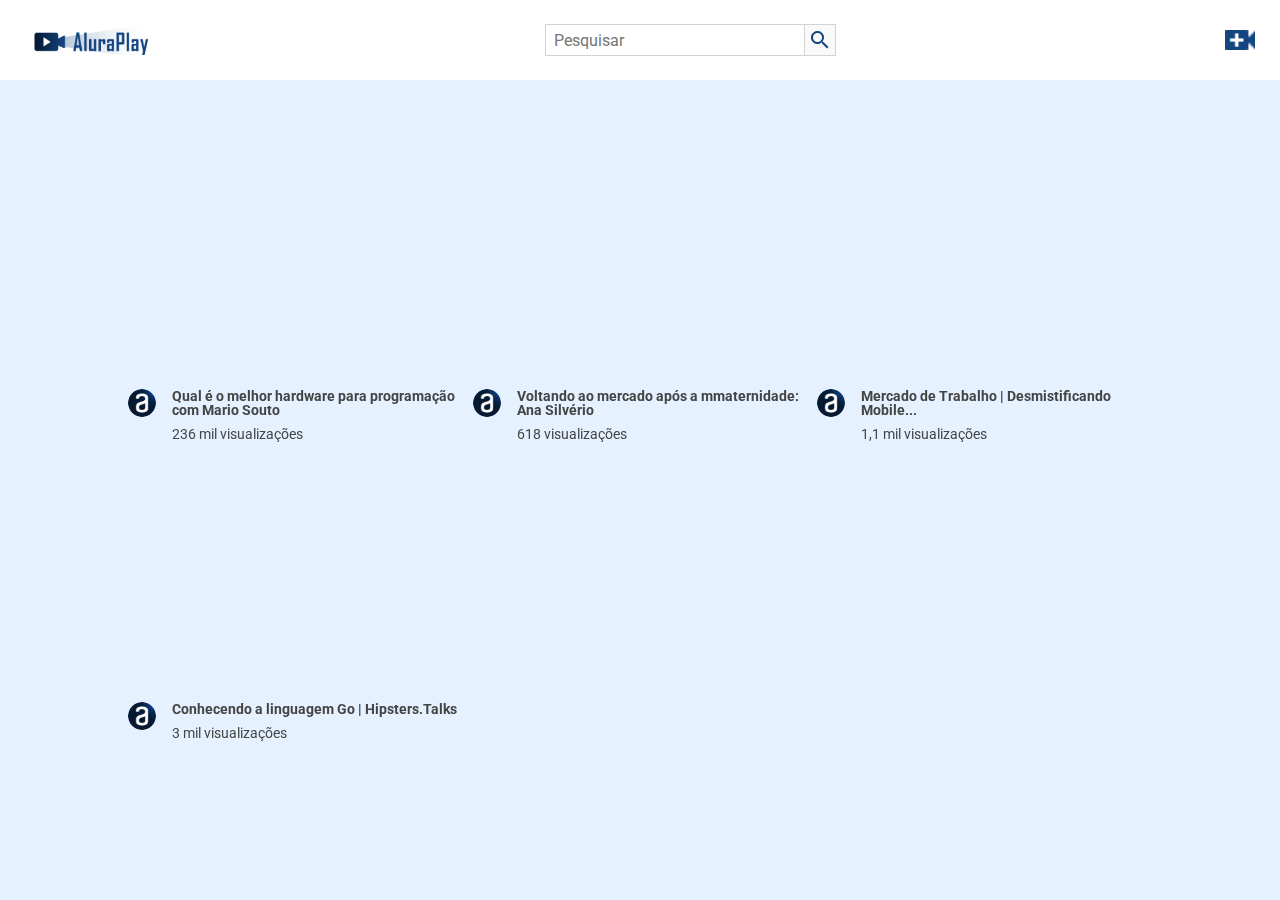
==== index.html @ 696098c8 "first commit" ====
<!DOCTYPE html>
<html lang="pt-br">

<head>
    <meta charset="UTF-8">
    <meta http-equiv="X-UA-Compatible" content="IE=edge">
    <meta name="viewport" content="width=device-width, initial-scale=1.0">
    <link href="https://fonts.googleapis.com/css2?family=Roboto:wght@400;700&display=swap" rel="stylesheet">
    <link rel="stylesheet" href="./css/reset.css">
    <link rel="stylesheet" href="./css/estilos.css">
    <link rel="stylesheet" href="./css/flexbox.css">
    <title>AluraPlay</title>
    <link rel="shortcut icon" href="./img/favicon.ico" type="image/x-icon">
</head>

<body>

    <header>

        <nav class="cabecalho">
            <a class="logo" href="./index.html"></a>

            <div class="cabecalho__pesquisar">

                <input type="search" placeholder="Pesquisar" id="pesquisar" class="pesquisar__input">
                <button class="pesquisar__botao">

            </div>

            <div class="cabecalho__icones">
                <a href="./pages/enviar-video.html" class="cabecalho__videos"></a>
            </div>
        </nav>

    </header>

    <ul class="videos__container" alt="videos alura">
        <li class="videos__item">
            <iframe width="100%" height="72%" src="https://www.youtube.com/embed/pA-EgOaF23I"
                title="YouTube video player" frameborder="0"
                allow="accelerometer; autoplay; clipboard-write; encrypted-media; gyroscope; picture-in-picture"
                allowfullscreen></iframe>
            <div class="descricao-video">
                <img src="./img/logo.png" alt="logo canal alura">
                <h3>Qual é o melhor hardware para programação com Mario Souto</h3>
                <p>236 mil visualizações</p>
            </div>
        </li>
        <li class="videos__item">
            <iframe width="100%" height="72%" src="https://www.youtube.com/embed/OrnUhR41MYI"
                title="Voltando ao mercado após a maternidade: Ana Silvério" frameborder="0"
                allow="accelerometer; autoplay; clipboard-write; encrypted-media; gyroscope; picture-in-picture"
                allowfullscreen></iframe>
            <div class="descricao-video">
                <img src="./img/logo.png" alt="logo canal alura">
                <h3>Voltando ao mercado após a mmaternidade: Ana Silvério</h3>
                <p>618 visualizações</p>
            </div>
        </li>
        <li class="videos__item">
            <iframe width="100%" height="72%" src="https://www.youtube.com/embed/YhnNOTde2I0"
                title="Mercado de Trabalho | Desmistificando Mobile - Episódio 5" frameborder="0"
                allow="accelerometer; autoplay; clipboard-write; encrypted-media; gyroscope; picture-in-picture"
                allowfullscreen></iframe>
            <div class="descricao-video">
                <img src="./img/logo.png" alt="logo canal alura">
                <h3>Mercado de Trabalho | Desmistificando Mobile...</h3>
                <p>1,1 mil visualizações</p>
            </div>
        </li>
        <li class="videos__item">
            <iframe width="100%" height="72%" src="https://www.youtube.com/embed/y8FeZMv37WU"
                title="Conhecendo a linguagem Go | Hipsters.Talks" frameborder="0"
                allow="accelerometer; autoplay; clipboard-write; encrypted-media; gyroscope; picture-in-picture"
                allowfullscreen></iframe>
            <div class="descricao-video">
                <img src="./img/logo.png" alt="logo canal alura">
                <h3>Conhecendo a linguagem Go | Hipsters.Talks</h3>
                <p>3 mil visualizações</p>
            </div>
        </li>
    </ul>
</body>

</html>
---- css/estilos.css ----
*,
*::before,
*::after {
    --azul-escuro: #154580;
    --azul-medio: #3970BE;
    --azul-claro: #E5F1FF;
    --cinza-texto: #444444;
    --cinza-claro: #ECECEC;
    box-sizing: border-box;
}

body {
    font-family: Roboto, Arial, Helvetica, sans-serif;
    background-color: var(--azul-claro);
    position: relative;
    width: 100%;
    height: 100vh;
    overflow: auto;
    font-size: 14px;
    color: white;
    box-sizing: border-box;
    text-align: center;
}

/* ESTILOS DO HEADER */

.cabecalho {
    background-color: white;
    position: fixed;
    top: 0;
    height: 80px;
    width: 100%;
    padding: 0 25px;
    z-index: 2;
}

.logo {
    background-image: url(../img/cabecalho/Logo.png);
    background-repeat: no-repeat;
    padding: 15px 65px;
    cursor: pointer;
}


.cabecalho__videos {
    background-image: url(../img/cabecalho/video_call.png);
    background-size: contain;
    background-repeat: no-repeat;
    background-position: center;
    padding: 15px;
}

/* ESTILOS DA SEÇÃO VÍDEOS */

.videos__container {
    color: black;
}

.mensagem {
    display: grid;
    align-items: center;
    justify-content: center;
    height: 100vh;
}

.mensagem__imagem {
    width: 30%;
}

.mensagem__titulo {
    color: var(--azul-medio);
    font-weight: bold;
    font-size: 21px;
}

.pesquisar__input {
    width: 260px;
    height: 32px;
    border: 1px solid rgb(211, 211, 211);
    font-size: 16px;
    padding: 3px 8px;
    border: 1px solid rgb(211, 211, 211);
    color: var(--azul-escuro);
}

.pesquisar__botao {
    background-image: url(../img/cabecalho/search.png);
    background-repeat: no-repeat;
    background-position: center;
    border: 1px solid rgb(211, 211, 211);
    background-color: #F9F9F9;
    border-left: none;
    padding: 15px 15px;
    cursor: pointer;
}

.cabecalho__pesquisar {
    display: flex;
    justify-content: center;
}

@media(min-width: 834px) {

    body {
        height: 100vh;
    }

}
---- css/flexbox.css ----
/* Aula 1 */
.cabecalho {
    display: flex;
    justify-content: space-between;
    align-items: center;
}






/* SEÇÃO VÍDEOS */

.videos__container {
    display: flex;
    flex-wrap: wrap;
    gap: 10px;
    z-index: 1;
    padding: 153px 20px 10px 20px;
}

.videos__item {
    flex-grow: 1;
    height: 303px;
    width: 300px;
}

/* grid vídeos */

.descricao-video {
    margin-top: 1rem;
    display: grid;
    text-align: start;
    column-gap: 1rem;
    row-gap: 10px;
    grid-template-columns: auto 1fr;
}

.descricao-video img {
    grid-area: 1 / 1 / 3 / 2;
}

.descricao-video h3 {
    grid-area: 1 / 2 / 2 / 3;
    font-weight: 700;
    color: #444444;
}

.descricao-video p {
    grid-area: 2 / 2 / 3 / 3;
    font-size: 14px;
    color: #444444;
}

.descricao-video img {
    width: 2em;
    height: 2em;
    border-radius: 100%;
}

@media(min-width: 834px) {

    .videos__container {
        padding-left: 10%;
        padding-right: 10%;
    }
}

@media(min-width: 1440px) {
    .videos__item {
        width: 288px;
    }
}
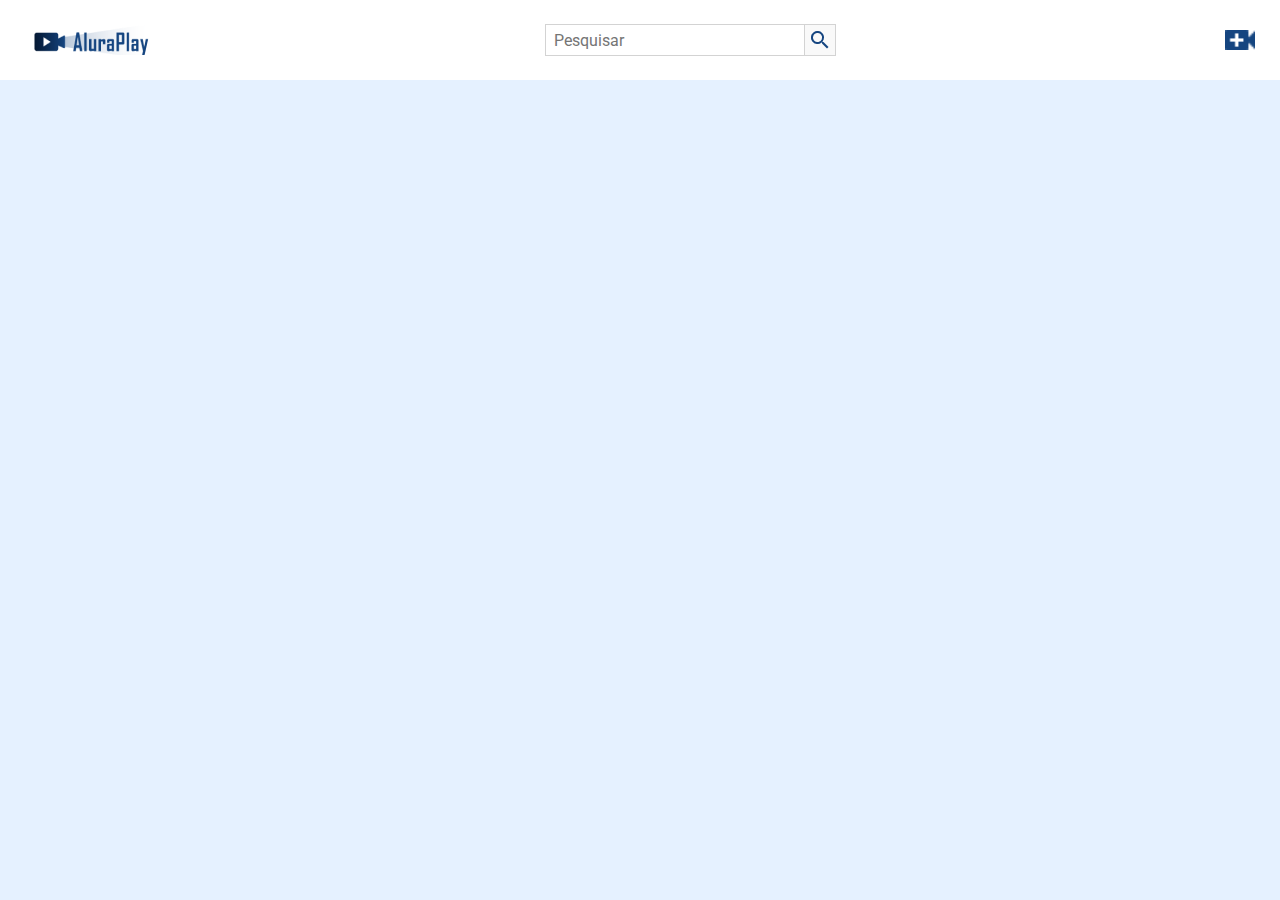
==== commit 067ddde7: "add api fake" ====
--- a/index.html
+++ b/index.html
@@ -34,52 +34,10 @@
 
     </header>
 
-    <ul class="videos__container" alt="videos alura">
-        <li class="videos__item">
-            <iframe width="100%" height="72%" src="https://www.youtube.com/embed/pA-EgOaF23I"
-                title="YouTube video player" frameborder="0"
-                allow="accelerometer; autoplay; clipboard-write; encrypted-media; gyroscope; picture-in-picture"
-                allowfullscreen></iframe>
-            <div class="descricao-video">
-                <img src="./img/logo.png" alt="logo canal alura">
-                <h3>Qual é o melhor hardware para programação com Mario Souto</h3>
-                <p>236 mil visualizações</p>
-            </div>
-        </li>
-        <li class="videos__item">
-            <iframe width="100%" height="72%" src="https://www.youtube.com/embed/OrnUhR41MYI"
-                title="Voltando ao mercado após a maternidade: Ana Silvério" frameborder="0"
-                allow="accelerometer; autoplay; clipboard-write; encrypted-media; gyroscope; picture-in-picture"
-                allowfullscreen></iframe>
-            <div class="descricao-video">
-                <img src="./img/logo.png" alt="logo canal alura">
-                <h3>Voltando ao mercado após a mmaternidade: Ana Silvério</h3>
-                <p>618 visualizações</p>
-            </div>
-        </li>
-        <li class="videos__item">
-            <iframe width="100%" height="72%" src="https://www.youtube.com/embed/YhnNOTde2I0"
-                title="Mercado de Trabalho | Desmistificando Mobile - Episódio 5" frameborder="0"
-                allow="accelerometer; autoplay; clipboard-write; encrypted-media; gyroscope; picture-in-picture"
-                allowfullscreen></iframe>
-            <div class="descricao-video">
-                <img src="./img/logo.png" alt="logo canal alura">
-                <h3>Mercado de Trabalho | Desmistificando Mobile...</h3>
-                <p>1,1 mil visualizações</p>
-            </div>
-        </li>
-        <li class="videos__item">
-            <iframe width="100%" height="72%" src="https://www.youtube.com/embed/y8FeZMv37WU"
-                title="Conhecendo a linguagem Go | Hipsters.Talks" frameborder="0"
-                allow="accelerometer; autoplay; clipboard-write; encrypted-media; gyroscope; picture-in-picture"
-                allowfullscreen></iframe>
-            <div class="descricao-video">
-                <img src="./img/logo.png" alt="logo canal alura">
-                <h3>Conhecendo a linguagem Go | Hipsters.Talks</h3>
-                <p>3 mil visualizações</p>
-            </div>
-        </li>
+    <ul class="videos__container" alt="videos alura" data-lista>
+        
     </ul>
+    <script src="./js/mostrarVideos.js" type="module"></script>
 </body>
 
 </html>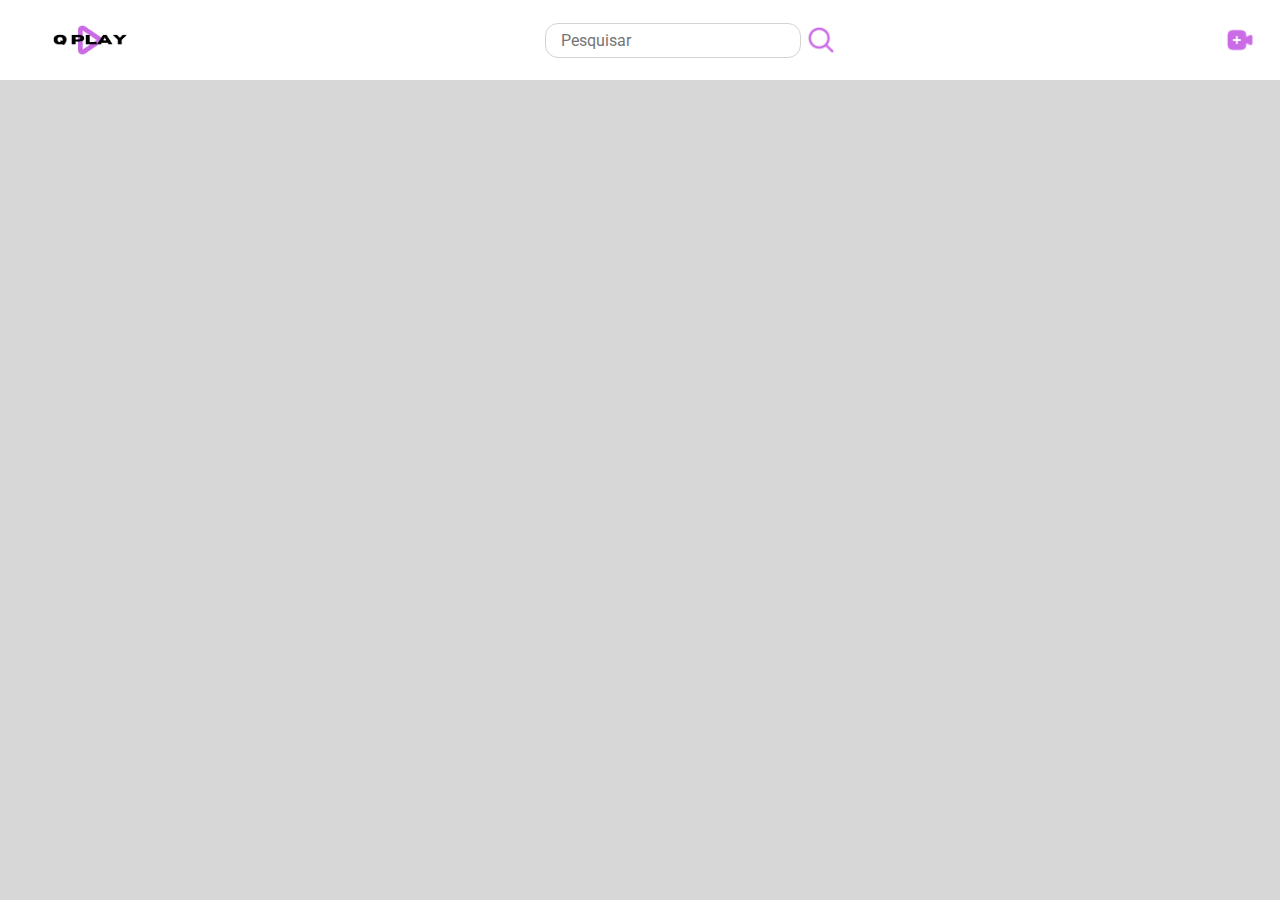
==== commit 60ee2fe1: "add style home" ====
--- a/index.html
+++ b/index.html
@@ -9,8 +9,8 @@
     <link rel="stylesheet" href="./css/reset.css">
     <link rel="stylesheet" href="./css/estilos.css">
     <link rel="stylesheet" href="./css/flexbox.css">
-    <title>AluraPlay</title>
-    <link rel="shortcut icon" href="./img/favicon.ico" type="image/x-icon">
+    <title>Q Play</title>
+    <link rel="shortcut icon" href="./img/cabecalho/Q Play (1).png" type="image/x-icon">
 </head>
 
 <body>
--- a/css/estilos.css
+++ b/css/estilos.css
@@ -1,108 +1,108 @@
 *,
 *::before,
 *::after {
-    --azul-escuro: #154580;
-    --azul-medio: #3970BE;
-    --azul-claro: #E5F1FF;
-    --cinza-texto: #444444;
-    --cinza-claro: #ECECEC;
-    box-sizing: border-box;
+  --azul-escuro: #cb6ce6;
+  --azul-medio: #929292;
+  --azul-claro: #d7d7d7;
+  --cinza-texto: #444444;
+  --cinza-claro: #ececec;
+  box-sizing: border-box;
 }
 
 body {
-    font-family: Roboto, Arial, Helvetica, sans-serif;
-    background-color: var(--azul-claro);
-    position: relative;
-    width: 100%;
-    height: 100vh;
-    overflow: auto;
-    font-size: 14px;
-    color: white;
-    box-sizing: border-box;
-    text-align: center;
+  font-family: Roboto, Arial, Helvetica, sans-serif;
+  background-color: var(--azul-claro);
+  position: relative;
+  width: 100%;
+  height: 100vh;
+  overflow: auto;
+  font-size: 14px;
+  color: white;
+  box-sizing: border-box;
+  text-align: center;
 }
 
 /* ESTILOS DO HEADER */
 
 .cabecalho {
-    background-color: white;
-    position: fixed;
-    top: 0;
-    height: 80px;
-    width: 100%;
-    padding: 0 25px;
-    z-index: 2;
+  background-color: rgb(255, 255, 255);
+  position: fixed;
+  top: 0;
+  height: 80px;
+  width: 100%;
+  padding: 0 25px;
+  z-index: 2;
 }
 
 .logo {
-    background-image: url(../img/cabecalho/Logo.png);
-    background-repeat: no-repeat;
-    padding: 15px 65px;
-    cursor: pointer;
+  background-image: url(../img/cabecalho/Q_Play-removebg-preview.png);
+  background-position: center;
+  background-size: cover;
+  background-repeat: no-repeat;
+  padding: 15px 65px;
+  cursor: pointer;
 }
 
-
 .cabecalho__videos {
-    background-image: url(../img/cabecalho/video_call.png);
-    background-size: contain;
-    background-repeat: no-repeat;
-    background-position: center;
-    padding: 15px;
+  background-image: url(../img/cabecalho/videocamera-add-svgrepo-com.png);
+  background-size: contain;
+  background-repeat: no-repeat;
+  background-position: center;
+  padding: 15px;
 }
 
 /* ESTILOS DA SEÇÃO VÍDEOS */
 
 .videos__container {
-    color: black;
+  color: rgb(0, 0, 0);
 }
 
 .mensagem {
-    display: grid;
-    align-items: center;
-    justify-content: center;
-    height: 100vh;
+  display: grid;
+  align-items: center;
+  justify-content: center;
+  height: 100vh;
 }
 
 .mensagem__imagem {
-    width: 30%;
+  width: 30%;
 }
 
 .mensagem__titulo {
-    color: var(--azul-medio);
-    font-weight: bold;
-    font-size: 21px;
+  color: var(--azul-medio);
+  font-weight: bold;
+  font-size: 21px;
 }
 
 .pesquisar__input {
-    width: 260px;
-    height: 32px;
-    border: 1px solid rgb(211, 211, 211);
-    font-size: 16px;
-    padding: 3px 8px;
-    border: 1px solid rgb(211, 211, 211);
-    color: var(--azul-escuro);
+  width: 20vw;
+  height: 35px;
+  border: 1px solid rgb(211, 211, 211);
+  border-radius: 13px;
+  font-size: 16px;
+  padding: 3px 15px;
+  color: var(--azul-escuro);
 }
 
 .pesquisar__botao {
-    background-image: url(../img/cabecalho/search.png);
-    background-repeat: no-repeat;
-    background-position: center;
-    border: 1px solid rgb(211, 211, 211);
-    background-color: #F9F9F9;
-    border-left: none;
-    padding: 15px 15px;
-    cursor: pointer;
+  background-image: url(../img/cabecalho/search-svgrepo-com.png);
+  background-size: 30px 30px;
+  background-repeat: no-repeat;
+  background-position: center;
+
+  border-left: none;
+  padding: 15px 15px;
+  cursor: pointer;
 }
 
 .cabecalho__pesquisar {
-    display: flex;
-    justify-content: center;
+  display: flex;
+  justify-content: center;
+  gap: 5px;
 }
 
-@media(min-width: 834px) {
-
-    body {
-        height: 100vh;
-    }
-
-}+@media (min-width: 834px) {
+  body {
+    height: 100vh;
+  }
+}
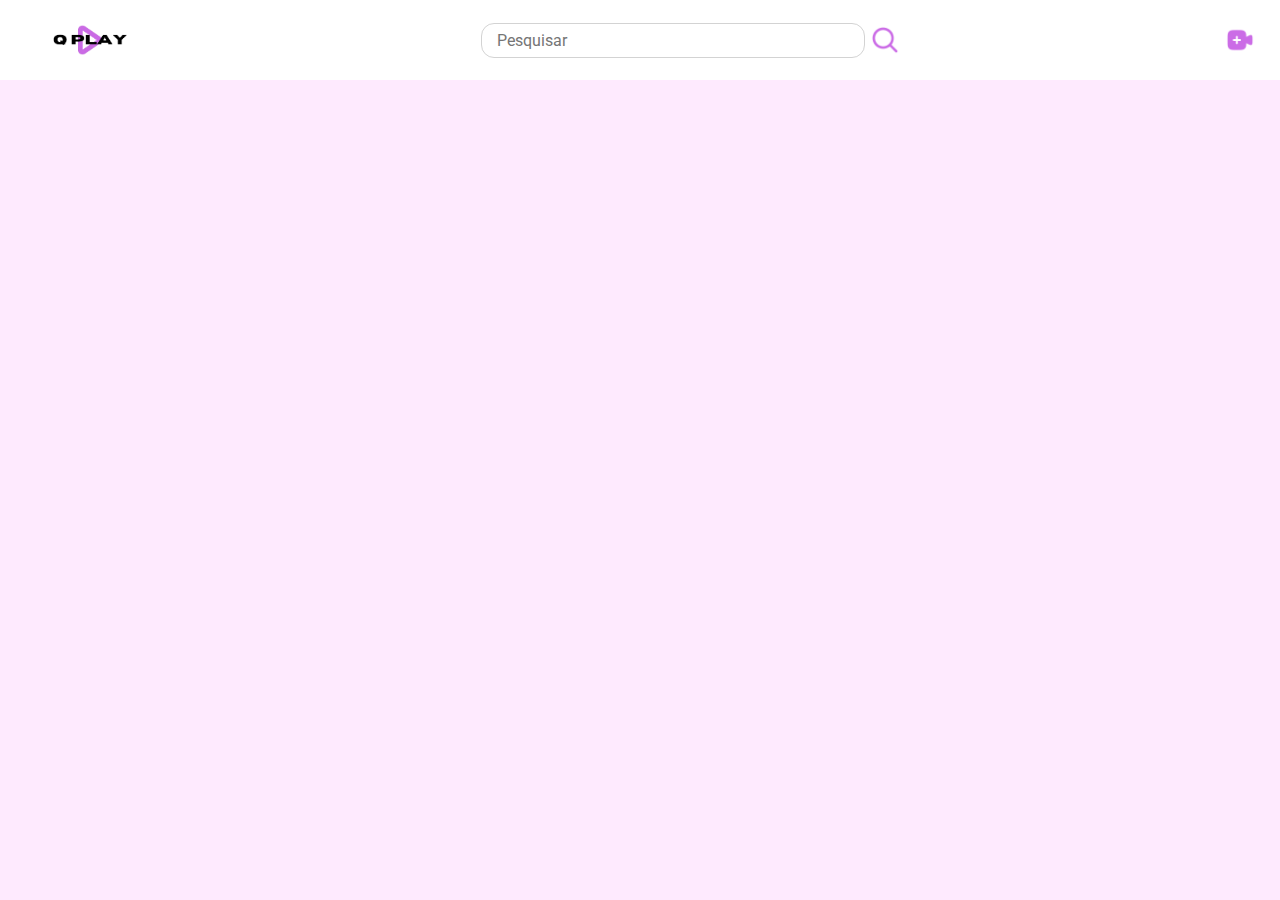
==== commit 17435231: "requisicao post" ====
--- a/index.html
+++ b/index.html
@@ -22,8 +22,8 @@
 
             <div class="cabecalho__pesquisar">
 
-                <input type="search" placeholder="Pesquisar" id="pesquisar" class="pesquisar__input">
-                <button class="pesquisar__botao">
+                <input type="search" placeholder="Pesquisar" id="pesquisar" class="pesquisar__input" data-pesquisa>
+                <button class="pesquisar__botao" data-botao-pesquisa>
 
             </div>
 
@@ -38,6 +38,7 @@
         
     </ul>
     <script src="./js/mostrarVideos.js" type="module"></script>
+    <script src="./js/buscarVideo.js" type="module"></script>
 </body>
 
 </html>--- a/css/estilos.css
+++ b/css/estilos.css
@@ -2,8 +2,8 @@
 *::before,
 *::after {
   --azul-escuro: #cb6ce6;
-  --azul-medio: #929292;
-  --azul-claro: #d7d7d7;
+  --azul-medio: #9753aa;
+  --azul-claro: #feeafe;
   --cinza-texto: #444444;
   --cinza-claro: #ececec;
   box-sizing: border-box;
@@ -58,6 +58,7 @@
 }
 
 .mensagem {
+  background-color: #f2ffc8;
   display: grid;
   align-items: center;
   justify-content: center;
@@ -75,13 +76,13 @@
 }
 
 .pesquisar__input {
-  width: 20vw;
+  width: 30vw;
   height: 35px;
   border: 1px solid rgb(211, 211, 211);
   border-radius: 13px;
   font-size: 16px;
   padding: 3px 15px;
-  color: var(--azul-escuro);
+  color: var(--cinza-texto);
 }
 
 .pesquisar__botao {
